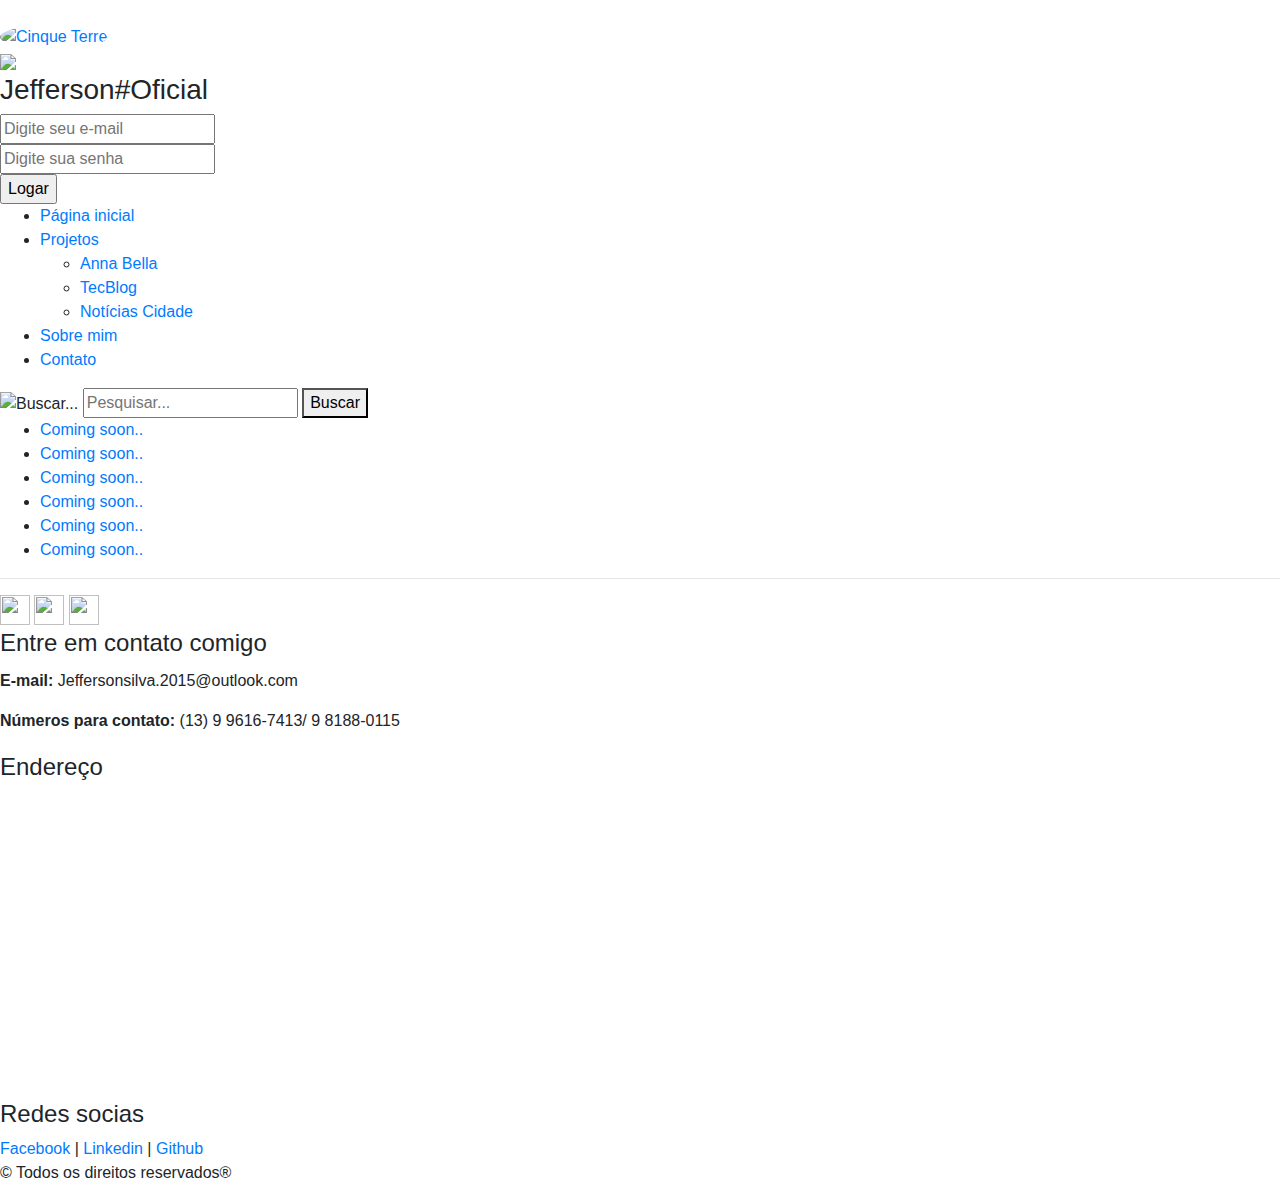
==== contato.html @ 26fdae58 "atualização" ====
<!DOCTYPE html>
<html>
<head>
	<title>Meu portfólio</title>
	<meta charset="utf-8">
	<link rel="stylesheet" href="https://maxcdn.bootstrapcdn.com/bootstrap/4.4.1/css/bootstrap.min.css">​​
	 <script src="https://maxcdn.bootstrapcdn.com/bootstrap/4.4.1/js/bootstrap.min.js"></script>​
	 <link rel="stylesheet" type="text/css" href="css/index.css">
	 <link rel="stylesheet" href="css/contato.css">
</head>
<body id="contato">
	<div id="principal">
		<div id="cabecalho">

			<div id="foto">

				<a href="index.html"><img src="imagens/eu.jpeg" class="rounded-circle" alt="Cinque Terre" width="150px" height="150px">
				</a>

				<div id="imagem-codigo">
					<img src="imagens/codigo.png">
					<img src="" alt="">
					<img src="" alt="">
				</div>				
			</div>
			<h3>Jefferson#Oficial</h3>	
			
			<div id="form">                      <!--formulario topo-->			
		
				<form action="">
		
					<div class="login">
						<input class="email" type="text" name="email" id="email" placeholder="Digite seu e-mail">
					</div>
			
					<div>
						<input class="senha" type="password" name="senha" id="senha" placeholder="Digite sua senha">
					</div>
		
					<div>
						<input class="submit" type="submit" value="Logar">
					</div>
			
				</form>               		
			</div>      <!--fim formulario topo-->
		</div>


		<div id="menu"> <!--navbar-->
			<div id="navbar">
				<ul>
					<li class="inicio, primeiro"><a href="index.html">Página inicial</a></li>
					<li><a href="">Projetos</a>

						<ul>
							<li class="primeiro"><a href="https://jef1110.github.io/modelo-Anna-Bella/index.html" target="_blank">Anna Bella</a></li>
							<li class="primeiro"><a href="https://jef1110.github.io/tecblog/" target="_blank">TecBlog</a></li>
							<li class="primeiro"><a href="https://jef1110.github.io/noticias-cidade/" target="_blank">Notícias Cidade</a></li>
						</ul>

					<li class="sobre">
						<a href="sobre-mim.html">Sobre mim</a>
					</li>

					<li class="contato">
						<a href="contato.html">Contato</a>
					</li>		
					
				</ul>
			</div>
			<div id="divBusca">
				<img src="imagens/lupa.png" width="25px" height="25px" alt="Buscar..."/>
				<input type="text" id="txtBusca" placeholder="Pesquisar..."/>
				<button id="btnBusca">Buscar</button>
			</div>
		</div> <!-- Fim navbar-->
<!------------------------------Fim cabecalho------------------------------------------------------------------------->
		<div id="conteudos" >
			<div class="conteudo-lateral"><!--Conteudo lateral-->
				<ul id="menu-lateral">

					<li class="link1">
						<a href="index.html">Coming soon..</a> 
					</li>
					<li class="link2">
						<a href="index.html">Coming soon..</a> 
					</li>	
					<li class="link3">
						<a href="index.html">Coming soon..</a>
					</li>
					<li class="link4">
						<a href="index.html">Coming soon..</a> 
					</li>
					<li class="link5">
						<a href="index.html">Coming soon..</a> 
					</li>
					<li class="link6">
						<a href="index.html">Coming soon..</a> 
					</li>
				</ul>
				<hr class="hr">

				<div id="redes-sociais">
					<a href="https://www.facebook.com/jefferson.leonardodasilva.9" target="_blank"><img src="imagens/facebook.png " width="30px" height="30px" alt=""></a>
					<a href="https://github.com/jef1110" target="_blank"><img src="imagens/git.png " width="30px" height="30px" alt=""></a>
					<a href="https://www.linkedin.com/in/jefferson-leonardo-268a591a2/" target="_blank"><img src="imagens/linkedin.png " width="30px" height="30px" alt=""></a>
				</div>

			</div><!--fim conteudo lateral-->

			<!--Conteudo central-->

			<div class="conteudo-central">
				<div>
					<form  id="dadospessoais">
						<fieldset class="primeiro">
							<legend class="dados">Entre em contato comigo</legend>

							<div>
								<p><b>E-mail:</b> Jeffersonsilva.2015@outlook.com</p> 								 
							</div>

							<div>
								<p><b>Números para contato:</b> (13) 9 9616-7413/ 9 8188-0115</p>
							</div>
						</fieldset>

						<fieldset class="segundo">
							<legend>Endereço</legend>
							<div>
								<iframe src="https://www.google.com/maps/embed?pb=!1m18!1m12!1m3!1d3644.6494527537825!2d-46.44617928553106!3d-24.008152784127034!2m3!1f0!2f0!3f0!3m2!1i1024!2i768!4f13.1!3m3!1m2!1s0x94ce1e8387cfcc0f%3A0x970421d08f9bb13!2sR.%20Dr.%20M%C3%A1rio%20Cust%C3%B3dio%2C%2078%20-%20Vila%20Antartica%2C%20Praia%20Grande%20-%20SP%2C%2011721-255!5e0!3m2!1spt-BR!2sbr!4v1598750177561!5m2!1spt-BR!2sbr" width="550" height="300" frameborder="0" style="border:0;" allowfullscreen="" aria-hidden="false" tabindex="0"></iframe> 
							</div>							

						</fieldset>	
						
						<fieldset class="terceiro">
							<div>
								<h4>Redes socias</h4>
								<a href="https://www.facebook.com/jefferson.leonardodasilva.9" target="_blank">Facebook</a> |
								<a href="https://www.linkedin.com/in/jefferson-leonardo-268a591a2/" target="_blank">Linkedin</a> |
								<a href="https://github.com/jef1110" target="_blank">Github</a>							 
							</div>
						</fieldset>
					</form>
				</div>
			</div>
			<div class="clear"></div>
		</div>

		
<!------------------------------Fim conteudo------------------------------------------------------------------------->
		<div id="rodape">
            &copy; Todos os direitos reservados&reg;
		</div>
	</div>
</body>
</html>
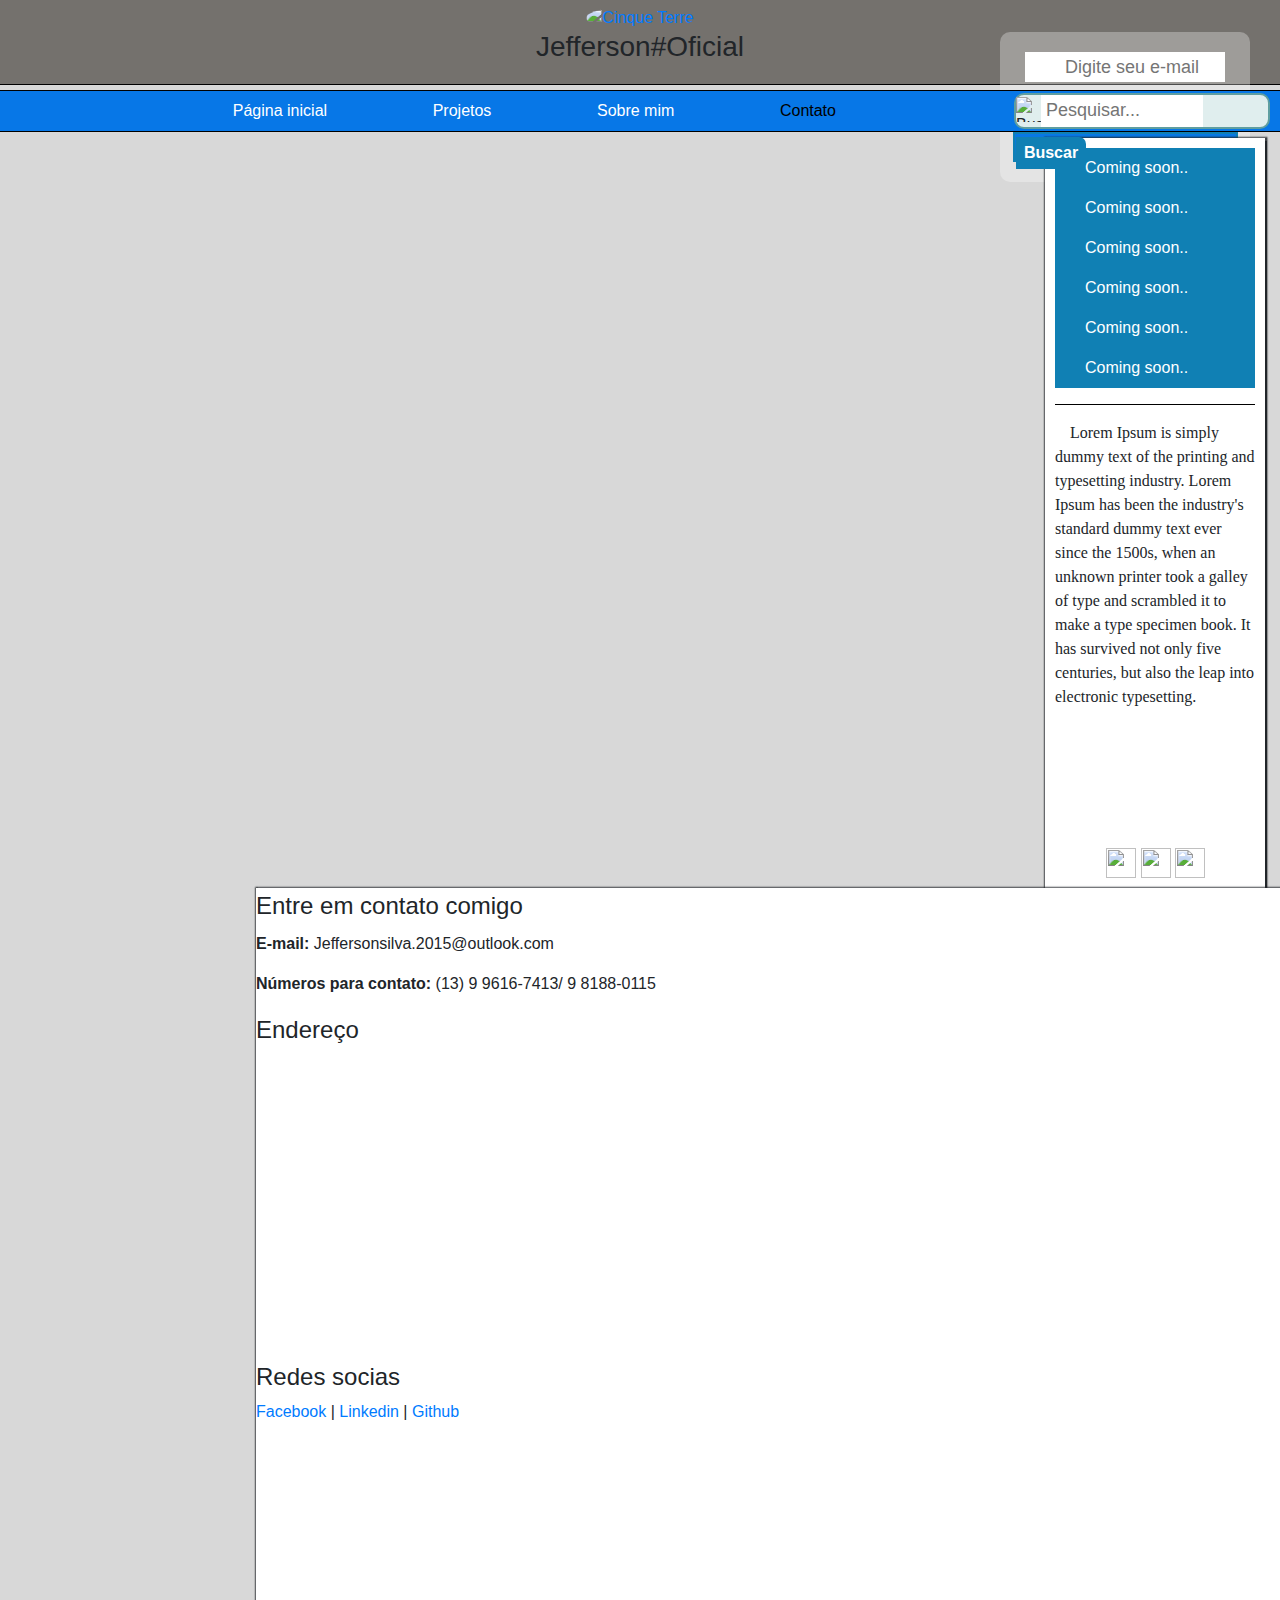
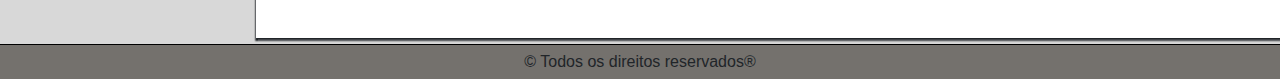
==== commit 450456fe: "atualização" ====
--- a/contato.html
+++ b/contato.html
@@ -100,6 +100,10 @@
 				</ul>
 				<hr class="hr">
 
+				<p>
+					Lorem Ipsum is simply dummy text of the printing and typesetting industry. Lorem Ipsum has been the industry's standard dummy text ever since the 1500s, when an unknown printer took a galley of type and scrambled it to make a type specimen book. It has survived not only five centuries, but also the leap into electronic typesetting.
+				</p>
+
 				<div id="redes-sociais">
 					<a href="https://www.facebook.com/jefferson.leonardodasilva.9" target="_blank"><img src="imagens/facebook.png " width="30px" height="30px" alt=""></a>
 					<a href="https://github.com/jef1110" target="_blank"><img src="imagens/git.png " width="30px" height="30px" alt=""></a>
--- a/css/index.css
+++ b/css/index.css
@@ -0,0 +1,362 @@
+*{
+    margin: 0;
+    padding: 0;
+}
+
+#principal{
+    background: #D8D8D8; 
+    z-index: 100;  
+    width: 100%;
+}
+
+#cabecalho{                /*cabecalho*/
+    width: 100%;
+    text-align: center;
+    padding: 1%;
+    background: #74716d;
+    margin-top: -2.5%;
+    position: relative;
+    border-bottom: 1px solid black;
+}
+
+#principal, #cabecalho, a { 
+    text-decoration: none;
+    font-family: 'Franklin Gothic Medium', 'Arial Narrow', Arial, sans-serif;
+}
+
+#imagem-codigo{
+    position: absolute;
+    left: 5%;
+    bottom: 25px;
+    height: 315px;
+}                      
+#form{
+    width: 250px;
+    height: 150px;
+    background-color: rgba(255, 255, 255,0.3);
+    border-radius: 10px;
+    position: absolute;
+    top: 40px;
+    right: 30px;
+}
+
+.login{
+    margin-top: 20px;
+}
+
+input{
+    height: 30px;
+    width: 80%;
+    font-size: 18px;
+    margin-bottom: 10px;
+    background-color: #fff;
+    padding-left: 40px;
+    border: none;
+    background-repeat: no-repeat;
+    background-position: 10px;
+}
+
+input.email{
+    background-image: url(../imagens/icone-usuario.png);
+}
+
+input.senha{
+    background-image: url(../imagens/icone-cadeado.png);
+}
+
+input.submit{
+    color: #fff;
+    background-color: #0777e7;
+    border: 2px solid #1080b4;
+    padding: 0px 10px;
+    height: 30px;
+    line-height: 15px;
+    width: 90%;    
+    background: linear-gradient(to bottom, #0777e7, #1080b4);
+}
+
+input.submit:hover{
+    color: rgb(5, 5, 5);
+    background: #2E2EFE;
+}
+
+                                /*fim cabecalho*/
+
+#menu{                            /*navbar*/
+    width: 100%;
+    height: 42px;
+    position: relative;
+    margin-top: 5px;
+    z-index: 999; 
+    background: #0777e7;
+    border-top: 1px solid black;
+    border-bottom: 1px solid black;
+}
+
+#menu #navbar{
+    width: 700px;
+    margin-left: 160px;
+
+}
+
+#menu ul{    
+    list-style: none;
+    background: #0777e7;
+    color: white;  
+    box-shadow: 2px, 3px, 2px, 3px;
+    position: absolute;
+    margin-left: 20px;
+}
+
+#menu ul li{
+    float: left;
+    padding: 4px 1.3em;
+    line-height: 2em; 
+    text-align: center;
+}
+
+#menu a{
+    color: white;
+    height: 40px;
+    margin: 0 auto;
+    padding: 0 2em;
+    line-height: 2em;
+    background: url(../imagens/divisor.png) no-repeat left;  
+}
+
+#menu ul .primeiro a{
+    background: none;
+}
+
+#menu ul ul{
+    position: absolute;
+    visibility: hidden;    
+}
+
+#menu ul li:hover ul{
+    visibility: visible;
+    
+}
+
+#menu a:hover{
+    color: rgb(5, 5, 5);
+    text-decoration: none;
+    font-family: Impact, Haettenschweiler, 'Arial Narrow Bold', sans-serif;
+    background-color: #2E2EFE;
+}
+
+#menu ul ul li{
+    float: none;
+    border-bottom: 1px solid #ccc;
+}
+
+
+#home #menu .inicio a,
+#contato #menu .contato a,
+#sobre #menu .sobre a,
+#link5 #menu .link5 a,
+#link6 #menu .link6 a,
+#link7 #menu .link7 a,
+#link8 #menu .link8 a{
+    background-position: left bottom;
+    color: black;
+    font-family: Impact, Haettenschweiler, 'Arial Narrow Bold', sans-serif;  
+    
+}                                 /*fim navbar*/
+
+/*--------------------------------Barra de pesquisa-----------------------*/
+
+#divBusca{
+    background-color:#E0EEEE;
+    border:solid 2px #5F9EA0;
+    border-radius:10px;
+    width: 20%;
+    height:36px;
+    float: right;
+    margin-top: 2px;
+    margin-right: 10px;
+}
+  
+#txtBusca{
+    float:left;    
+    padding-left:5px;
+    font-size:18px;
+    height:32px;
+    width: 64.1%;    
+}
+  
+#btnBusca{
+    border:none;
+    float:left;
+    height:32px;
+    border-radius:0 7px 7px 0;
+    width:70px;
+    font-weight:bold;
+    background:#1080b4;
+    color: #fff;
+}
+
+#btnBusca:hover{
+    background: #2E2EFE;
+    color: black;
+}
+  
+#divBusca img{
+    float:left;
+    margin-top: 2px;
+}                     /*--------------------------------Fim barra de pesquisa-----------------------*/
+
+#conteudos{                                    /*conteudo lateral*/
+    margin-top: 6px;
+    margin-bottom: 6px;
+    box-shadow: 1px, 2px, 3px, 4px;
+    z-index: 100;
+}
+.conteudo-lateral {
+    width: 220px;
+    height: 750px;
+    float: right;
+    margin-left: 20px;
+    margin-right: 15px;
+    background: white;  
+    padding: 10px;
+    box-shadow: 0.5px 1px 1.5px 2px;
+    position: relative;
+}
+
+.conteudo-lateral ul{
+    list-style-type: none;
+    padding: 0;
+    margin: 0;
+}
+
+.conteudo-lateral ul a{
+    width: 200px;
+    height: 40px;
+    display: block;
+    color: white;
+    text-decoration: none;
+    text-indent: 30px;
+    line-height: 40px;
+    background: #1080b4 url(../imagens/menu.png) no-repeat right bottom;
+}
+
+.conteudo-lateral p{
+    font-family: Georgia, 'Times New Roman', Times, serif;
+    text-indent: 15px;
+}
+
+#redes-sociais{
+    position: absolute;
+    right: 60px;
+    bottom: 10px;
+    background: #fff;
+}
+
+.conteudo-lateral #menu-lateral a:hover{
+    background-position: left bottom;
+    background-color: #2E2EFE;
+    color: rgb(17, 16, 16);
+    font-family: Impact, Haettenschweiler, 'Arial Narrow Bold', sans-serif;
+}
+
+#home #menu-lateral .link1 a,
+#link2 #menu-lateral .link2 a, 
+#link3 #menu-lateral .link3 a,
+#link4 #menu-lateral .link4 a,
+#link5 #menu-lateral .link5 a,
+#link6 #menu-lateral .link6 a{
+    background-position: left bottom;
+    background-color: #2E2EFE;
+    color: black;
+    font-family: Impact, Haettenschweiler, 'Arial Narrow Bold', sans-serif; /*fim conteudo lateral*/
+}
+
+.conteudo-central {            /*conteudo central*/
+    width: 80%;
+    height: 750px;
+    float: right;
+    background: white; 
+    margin-left: 10px; 
+    box-shadow: 0.5px 1px 1.5px 2px; 
+    position: relative;   
+}
+
+.conteudo-central .texto-central{
+    width: 400px;
+    height: 400px;
+    float: right;
+    padding-right: 50px;
+    margin: -5px;
+    position: absolute;
+    top: 5px;
+    right: 20px;
+    padding: 5px;
+    text-indent: 15px;
+}
+
+.conteudo-central img{
+    border: 5px solid #ccc;
+    margin: 5px;
+
+}
+
+.conteudo-central .texto-central p{
+    text-justify: distribute;
+    font-family: Georgia, 'Times New Roman', Times, serif;
+    word-wrap: break-word;
+}
+
+.conteudo-central .texto-central h5{
+    font-family: Impact, Haettenschweiler, 'Arial Narrow Bold', sans-serif;  /*fim conteudo central*/
+    padding-left: 15px;
+}
+/*formatando animação*/
+
+section { 
+    margin-top: 8vh;
+	height: 30%; 
+	width: 100%; 
+	background: #1080b4; 
+	overflow: hidden; 
+    position: absolute;
+} 
+
+.sliding { 
+	position: absolute; 
+	top: 50%; 
+	white-space: nowrap; 
+	font-size: 9em; 
+	line-height: 280px; 
+	overflow: hidden; 
+	font-family: Teko; 
+	animation: animate 8s linear infinite;
+} 
+
+@keyframes animate { 
+	0% { 
+  	transform: translate(0, -50%); 
+}  100% 
+       { 
+    transform: translate(-50%, -50%); 
+}
+}
+
+/*fim da animação*/
+.hr{
+    border: none;
+    height: 1px;
+    background: black;
+}
+
+
+#rodape{
+    text-align: center;
+    background: #74716d;
+    padding: 5px;
+    border-top: 1px solid black;
+}
+
+.clear{
+    clear: both;
+}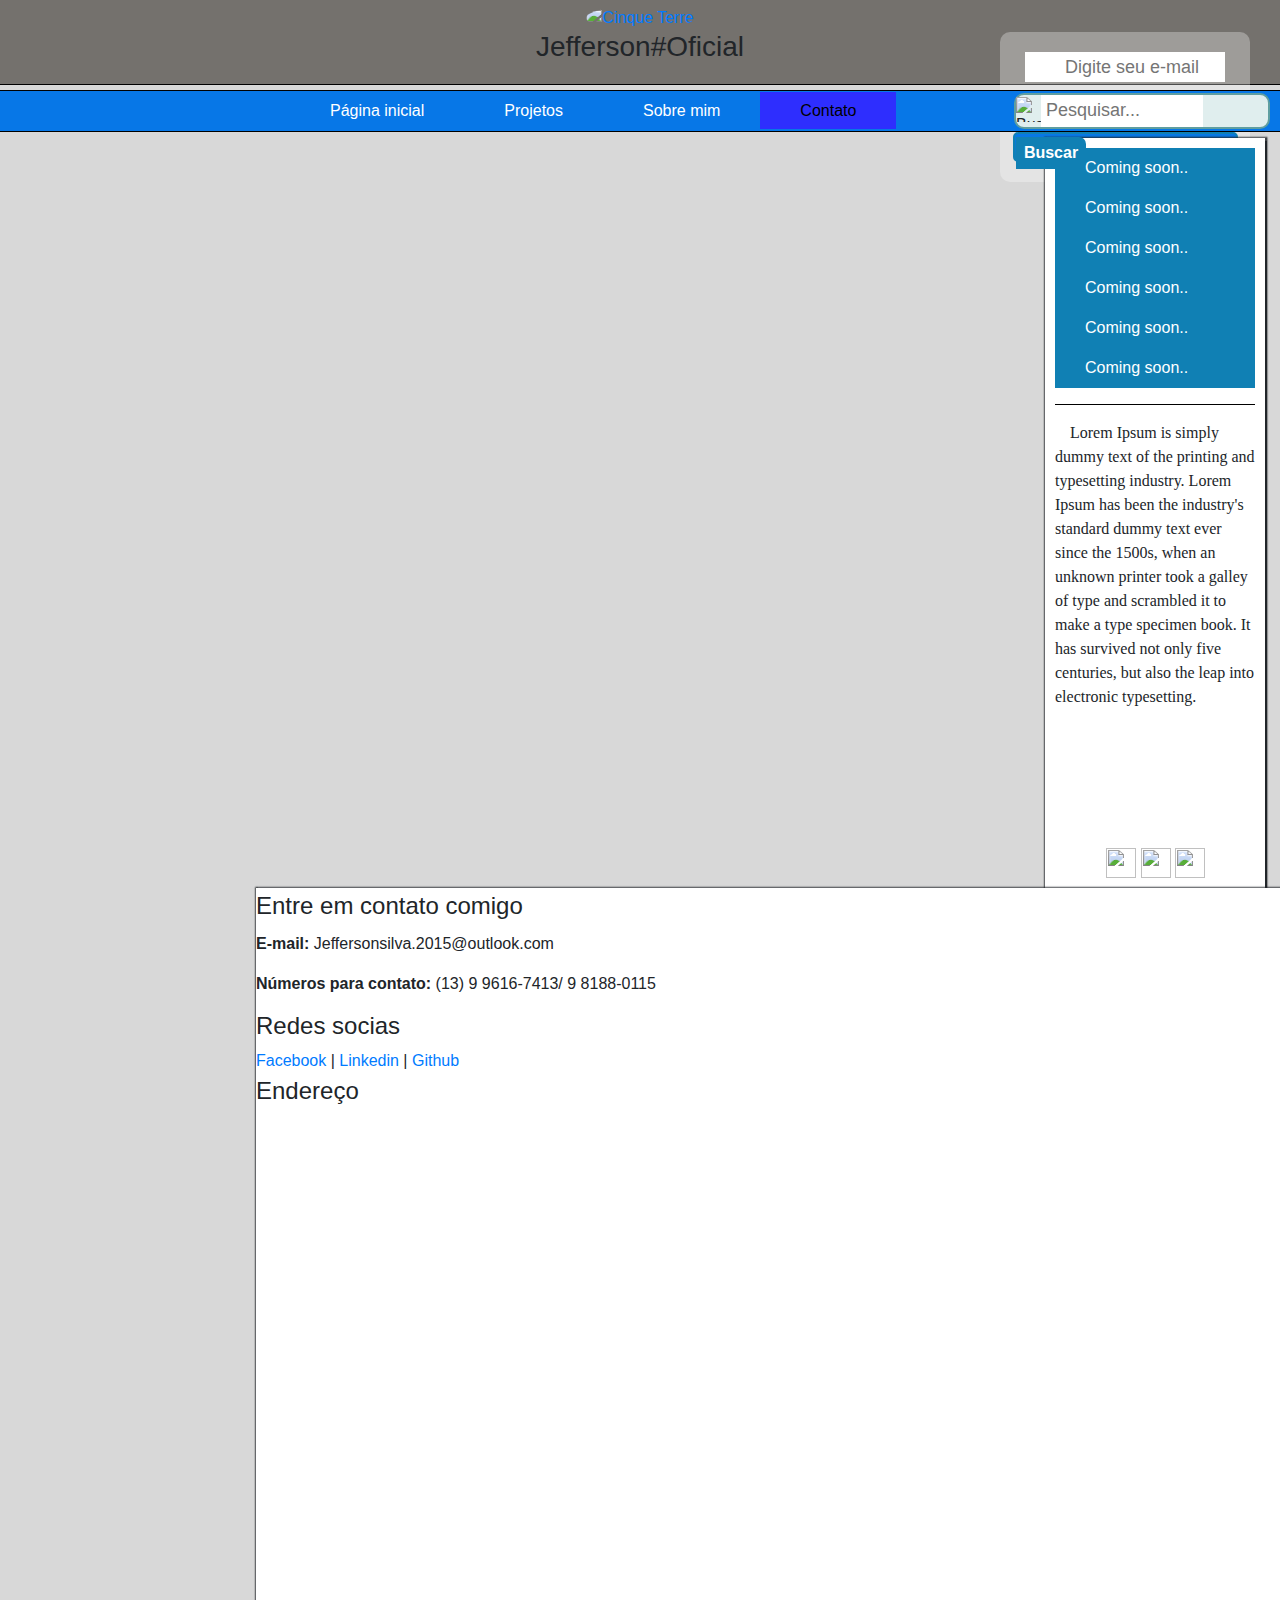
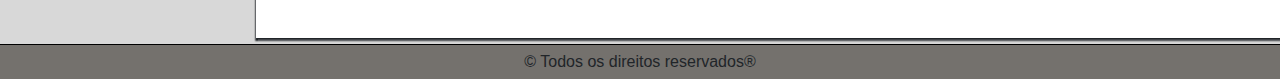
==== commit e752b514: "contato" ====
--- a/contato.html
+++ b/contato.html
@@ -129,6 +129,15 @@
 							</div>
 						</fieldset>
 
+						<fieldset class="terceiro">
+							<div>
+								<h4>Redes socias</h4>
+								<a href="https://www.facebook.com/jefferson.leonardodasilva.9" target="_blank">Facebook</a> |
+								<a href="https://www.linkedin.com/in/jefferson-leonardo-268a591a2/" target="_blank">Linkedin</a> |
+								<a href="https://github.com/jef1110" target="_blank">Github</a>							 
+							</div>
+						</fieldset>
+
 						<fieldset class="segundo">
 							<legend>Endereço</legend>
 							<div>
@@ -137,14 +146,6 @@
 
 						</fieldset>	
 						
-						<fieldset class="terceiro">
-							<div>
-								<h4>Redes socias</h4>
-								<a href="https://www.facebook.com/jefferson.leonardodasilva.9" target="_blank">Facebook</a> |
-								<a href="https://www.linkedin.com/in/jefferson-leonardo-268a591a2/" target="_blank">Linkedin</a> |
-								<a href="https://github.com/jef1110" target="_blank">Github</a>							 
-							</div>
-						</fieldset>
 					</form>
 				</div>
 			</div>
--- a/css/index.css
+++ b/css/index.css
@@ -58,29 +58,33 @@
 
 input.email{
     background-image: url(../imagens/icone-usuario.png);
+    font-family: Arial, Helvetica, sans-serif;
+    outline: 0;
 }
 
 input.senha{
     background-image: url(../imagens/icone-cadeado.png);
+    font-family: Arial, Helvetica, sans-serif;
+    outline: 0;
 }
 
 input.submit{
     color: #fff;
-    background-color: #0777e7;
+    background-color: #2E2EFE;
     border: 2px solid #1080b4;
     padding: 0px 10px;
     height: 30px;
     line-height: 15px;
     width: 90%;    
     background: linear-gradient(to bottom, #0777e7, #1080b4);
+    border-radius: 5px;
 }
 
 input.submit:hover{
     color: rgb(5, 5, 5);
     background: #2E2EFE;
 }
-
-                                /*fim cabecalho*/
+                             /*fim cabecalho*/
 
 #menu{                            /*navbar*/
     width: 100%;
@@ -95,7 +99,7 @@
 
 #menu #navbar{
     width: 700px;
-    margin-left: 160px;
+    margin: 0 auto;
 
 }
 
@@ -105,23 +109,24 @@
     color: white;  
     box-shadow: 2px, 3px, 2px, 3px;
     position: absolute;
-    margin-left: 20px;
 }
 
 #menu ul li{
     float: left;
-    padding: 4px 1.3em;
+    padding: 4px 0;
     line-height: 2em; 
-    text-align: center;
+}
+
+#menu li:hover {
+    background-color: #2E2EFE;
 }
 
 #menu a{
     color: white;
     height: 40px;
-    margin: 0 auto;
-    padding: 0 2em;
+    padding: 10px 2.5em;
     line-height: 2em;
-    background: url(../imagens/divisor.png) no-repeat left;  
+    background: url(../imagens/divisor.png) no-repeat left;   
 }
 
 #menu ul .primeiro a{
@@ -142,7 +147,6 @@
     color: rgb(5, 5, 5);
     text-decoration: none;
     font-family: Impact, Haettenschweiler, 'Arial Narrow Bold', sans-serif;
-    background-color: #2E2EFE;
 }
 
 #menu ul ul li{
@@ -153,15 +157,11 @@
 
 #home #menu .inicio a,
 #contato #menu .contato a,
-#sobre #menu .sobre a,
-#link5 #menu .link5 a,
-#link6 #menu .link6 a,
-#link7 #menu .link7 a,
-#link8 #menu .link8 a{
+#sobre #menu .sobre a{
     background-position: left bottom;
     color: black;
-    font-family: Impact, Haettenschweiler, 'Arial Narrow Bold', sans-serif;  
-    
+    font-family: Impact, Haettenschweiler, 'Arial Narrow Bold', sans-serif;
+    background-color: #2E2EFE;     
 }                                 /*fim navbar*/
 
 /*--------------------------------Barra de pesquisa-----------------------*/
@@ -182,7 +182,8 @@
     padding-left:5px;
     font-size:18px;
     height:32px;
-    width: 64.1%;    
+    width: 64.1%;
+    outline: 0;    
 }
   
 #btnBusca{
@@ -204,7 +205,7 @@
 #divBusca img{
     float:left;
     margin-top: 2px;
-}                     /*--------------------------------Fim barra de pesquisa-----------------------*/
+}/*--------------------------------Fim barra de pesquisa-----------------------*/
 
 #conteudos{                                    /*conteudo lateral*/
     margin-top: 6px;
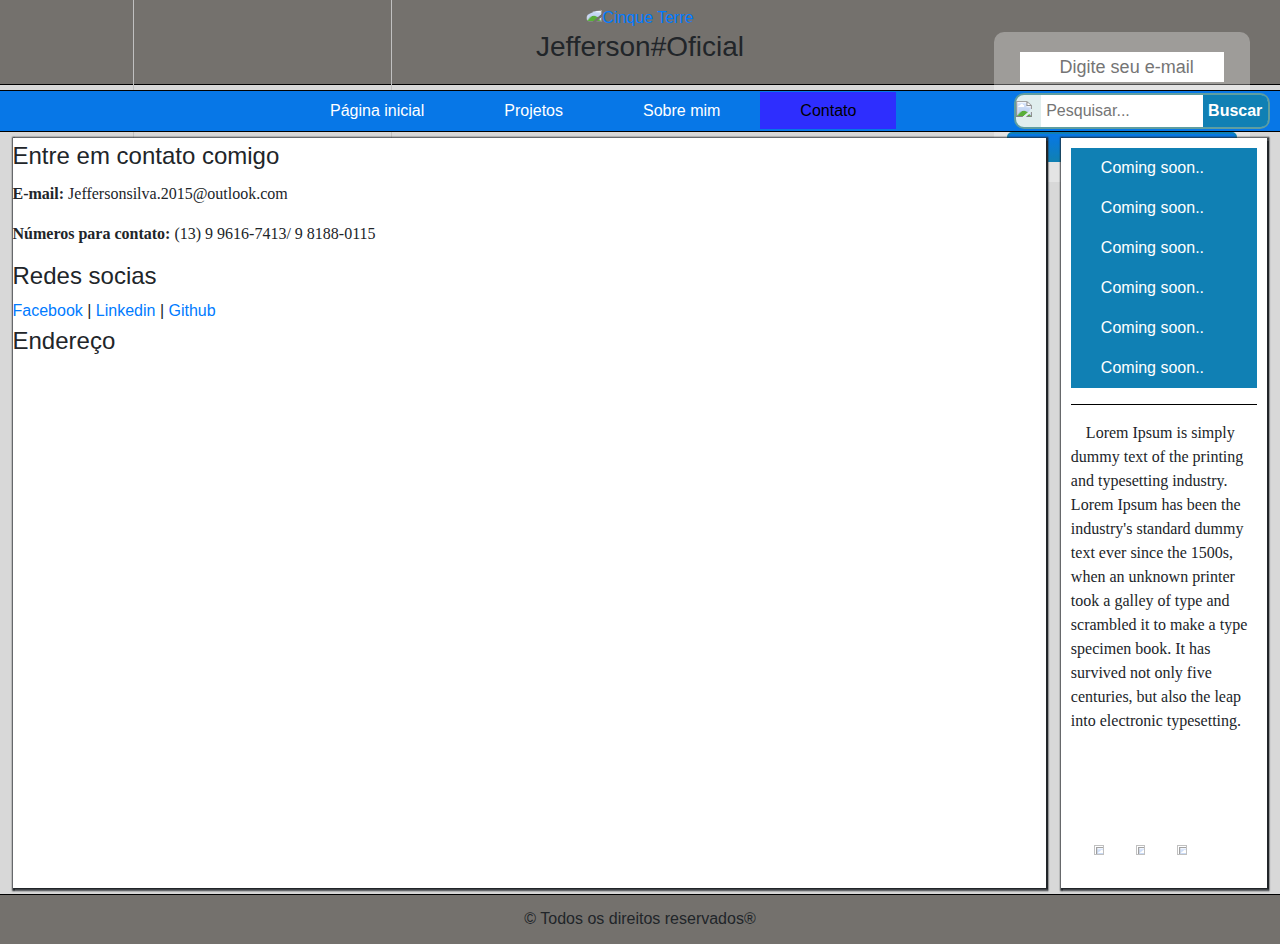
==== commit d3aeb4a0: "correção de bugs" ====
--- a/contato.html
+++ b/contato.html
@@ -18,9 +18,7 @@
 				</a>
 
 				<div id="imagem-codigo">
-					<img src="imagens/codigo.png">
-					<img src="" alt="">
-					<img src="" alt="">
+					<img src="imagens/codigo.png">					
 				</div>				
 			</div>
 			<h3>Jefferson#Oficial</h3>	
@@ -141,7 +139,7 @@
 						<fieldset class="segundo">
 							<legend>Endereço</legend>
 							<div>
-								<iframe src="https://www.google.com/maps/embed?pb=!1m18!1m12!1m3!1d3644.6494527537825!2d-46.44617928553106!3d-24.008152784127034!2m3!1f0!2f0!3f0!3m2!1i1024!2i768!4f13.1!3m3!1m2!1s0x94ce1e8387cfcc0f%3A0x970421d08f9bb13!2sR.%20Dr.%20M%C3%A1rio%20Cust%C3%B3dio%2C%2078%20-%20Vila%20Antartica%2C%20Praia%20Grande%20-%20SP%2C%2011721-255!5e0!3m2!1spt-BR!2sbr!4v1598750177561!5m2!1spt-BR!2sbr" width="550" height="300" frameborder="0" style="border:0;" allowfullscreen="" aria-hidden="false" tabindex="0"></iframe> 
+								<iframe src="https://www.google.com/maps/embed?pb=!1m18!1m12!1m3!1d3644.6494527537825!2d-46.44617928553106!3d-24.008152784127034!2m3!1f0!2f0!3f0!3m2!1i1024!2i768!4f13.1!3m3!1m2!1s0x94ce1e8387cfcc0f%3A0x970421d08f9bb13!2sR.%20Dr.%20M%C3%A1rio%20Cust%C3%B3dio%2C%2078%20-%20Vila%20Antartica%2C%20Praia%20Grande%20-%20SP%2C%2011721-255!5e0!3m2!1spt-BR!2sbr!4v1598750177561!5m2!1spt-BR!2sbr" width="100%" height="300" frameborder="0" style="border:0;" allowfullscreen="" aria-hidden="false" tabindex="0"></iframe> 
 							</div>							
 
 						</fieldset>	
--- a/css/index.css
+++ b/css/index.css
@@ -1,6 +1,14 @@
 *{
     margin: 0;
     padding: 0;
+}
+
+html{
+    height: 100%;
+}
+
+body{
+    height: 100%;
 }
 
 #principal{
@@ -24,14 +32,17 @@
     font-family: 'Franklin Gothic Medium', 'Arial Narrow', Arial, sans-serif;
 }
 
-#imagem-codigo{
-    position: absolute;
-    left: 5%;
-    bottom: 25px;
-    height: 315px;
-}                      
+#imagem-codigo img{
+    width: 45%;
+    height: 300px;
+    position: absolute;
+    top: -15%;
+    left: -2%;
+    
+} 
+
 #form{
-    width: 250px;
+    width: 20%;
     height: 150px;
     background-color: rgba(255, 255, 255,0.3);
     border-radius: 10px;
@@ -100,7 +111,6 @@
 #menu #navbar{
     width: 700px;
     margin: 0 auto;
-
 }
 
 #menu ul{    
@@ -180,7 +190,7 @@
 #txtBusca{
     float:left;    
     padding-left:5px;
-    font-size:18px;
+    font-size: 1em;
     height:32px;
     width: 64.1%;
     outline: 0;    
@@ -191,7 +201,7 @@
     float:left;
     height:32px;
     border-radius:0 7px 7px 0;
-    width:70px;
+    width: 25.8%;
     font-weight:bold;
     background:#1080b4;
     color: #fff;
@@ -204,23 +214,28 @@
   
 #divBusca img{
     float:left;
-    margin-top: 2px;
+    margin-top: 6px;
+    width: 10%;
+    height: 60%;
 }/*--------------------------------Fim barra de pesquisa-----------------------*/
 
-#conteudos{                                    /*conteudo lateral*/
-    margin-top: 6px;
+#conteudos{ 
+    width: 100%;                                   
+    margin: 6px auto;
     margin-bottom: 6px;
     box-shadow: 1px, 2px, 3px, 4px;
     z-index: 100;
-}
-.conteudo-lateral {
-    width: 220px;
+    max-width: 1400px;  
+    padding-left: 10px;
+    padding-right: 10px;
+}
+.conteudo-lateral {                      /*conteudo lateral*/ 
+    width: 16.4%;
     height: 750px;
-    float: right;
-    margin-left: 20px;
-    margin-right: 15px;
+    float: right;     
     background: white;  
     padding: 10px;
+    margin-right: 0.2%;
     box-shadow: 0.5px 1px 1.5px 2px;
     position: relative;
 }
@@ -232,7 +247,7 @@
 }
 
 .conteudo-lateral ul a{
-    width: 200px;
+    width: 100%;
     height: 40px;
     display: block;
     color: white;
@@ -248,10 +263,17 @@
 }
 
 #redes-sociais{
-    position: absolute;
-    right: 60px;
-    bottom: 10px;
+    width: 60%;
+    position: absolute;
+    right: 25%;
+    bottom: 2%;
     background: #fff;
+}
+
+#redes-sociais img{
+    padding: 2px; 
+    width: 30%;
+    height: 30%;
 }
 
 .conteudo-lateral #menu-lateral a:hover{
@@ -273,36 +295,31 @@
     font-family: Impact, Haettenschweiler, 'Arial Narrow Bold', sans-serif; /*fim conteudo lateral*/
 }
 
-.conteudo-central {            /*conteudo central*/
-    width: 80%;
+.conteudo-central {    /*conteudo central*/           
+    width: 82%;
     height: 750px;
-    float: right;
+    float: left;
     background: white; 
-    margin-left: 10px; 
+    margin-left: 0.2%; 
     box-shadow: 0.5px 1px 1.5px 2px; 
     position: relative;   
 }
 
-.conteudo-central .texto-central{
-    width: 400px;
+.conteudo-central img{
+    float: left;
+    width: 60%;
     height: 400px;
-    float: right;
-    padding-right: 50px;
-    margin: -5px;
-    position: absolute;
-    top: 5px;
-    right: 20px;
-    padding: 5px;
-    text-indent: 15px;
-}
-
-.conteudo-central img{
     border: 5px solid #ccc;
+    margin-right: 5px;
+}
+
+.conteudo-central #top{
     margin: 5px;
-
-}
-
-.conteudo-central .texto-central p{
+    margin-top: -10px;
+    height: 400px;
+}
+
+.conteudo-central .texto h5, p{
     text-justify: distribute;
     font-family: Georgia, 'Times New Roman', Times, serif;
     word-wrap: break-word;
@@ -315,7 +332,7 @@
 /*formatando animação*/
 
 section { 
-    margin-top: 8vh;
+    margin-top: 5%;
 	height: 30%; 
 	width: 100%; 
 	background: #1080b4; 
@@ -328,7 +345,7 @@
 	top: 50%; 
 	white-space: nowrap; 
 	font-size: 9em; 
-	line-height: 280px; 
+	line-height: 75%; 
 	overflow: hidden; 
 	font-family: Teko; 
 	animation: animate 8s linear infinite;
@@ -343,7 +360,78 @@
 }
 }
 
-/*fim da animação*/
+/*fim da animação*/ 
+
+
+@media only screen and (max-width: 1100px) and (max-width: 1366px){
+    * {
+        font-size: 16px;
+    }
+    span{
+        font-size: 9em;
+    }
+    section{
+        height: 30%;
+    }
+}
+
+@media only screen and (min-width: 960px) and (max-width: 1099px){
+    * {
+        font-size: 14px;
+    }
+    span{
+        font-size: 1em;
+    }
+    section{
+        height: 30%;
+    }
+}
+
+/* Tablet Portrait size to standard 960 (devices and browsers) */
+@media only screen and (min-width: 768px) and (max-width: 959px) {
+    * {
+        font-size: 12px;
+    }
+    span{
+        font-size: 0.7em;
+    }
+    section{
+        height: 15%;
+    }
+}
+
+/* Mobile Landscape Size to Tablet Portrait (devices and browsers) */
+@media only screen and (min-width: 480px) and (max-width: 767px) {
+    * {
+        font-size: 9px;
+    }
+    span{
+        font-size: 0.3em;
+    }
+    section{
+        height: 12%;
+    }
+    body{
+        height: 100%;
+    }
+}
+
+/* Mobile Portrait Size to Mobile Landscape Size (devices and browsers) */
+@media only screen and (max-width: 479px) {
+    *{
+        font-size: 7px;
+    }
+    span{
+        font-size: 0.5em;
+    }
+    section{
+        height: 15%;
+    }
+    body{
+        height: 100%;
+    }
+}
+
 .hr{
     border: none;
     height: 1px;
@@ -352,9 +440,12 @@
 
 
 #rodape{
+    width: 100%;
+    height: 50px;
+    line-height: 35px;
     text-align: center;
     background: #74716d;
-    padding: 5px;
+    padding: 0.5%;    
     border-top: 1px solid black;
 }
 
